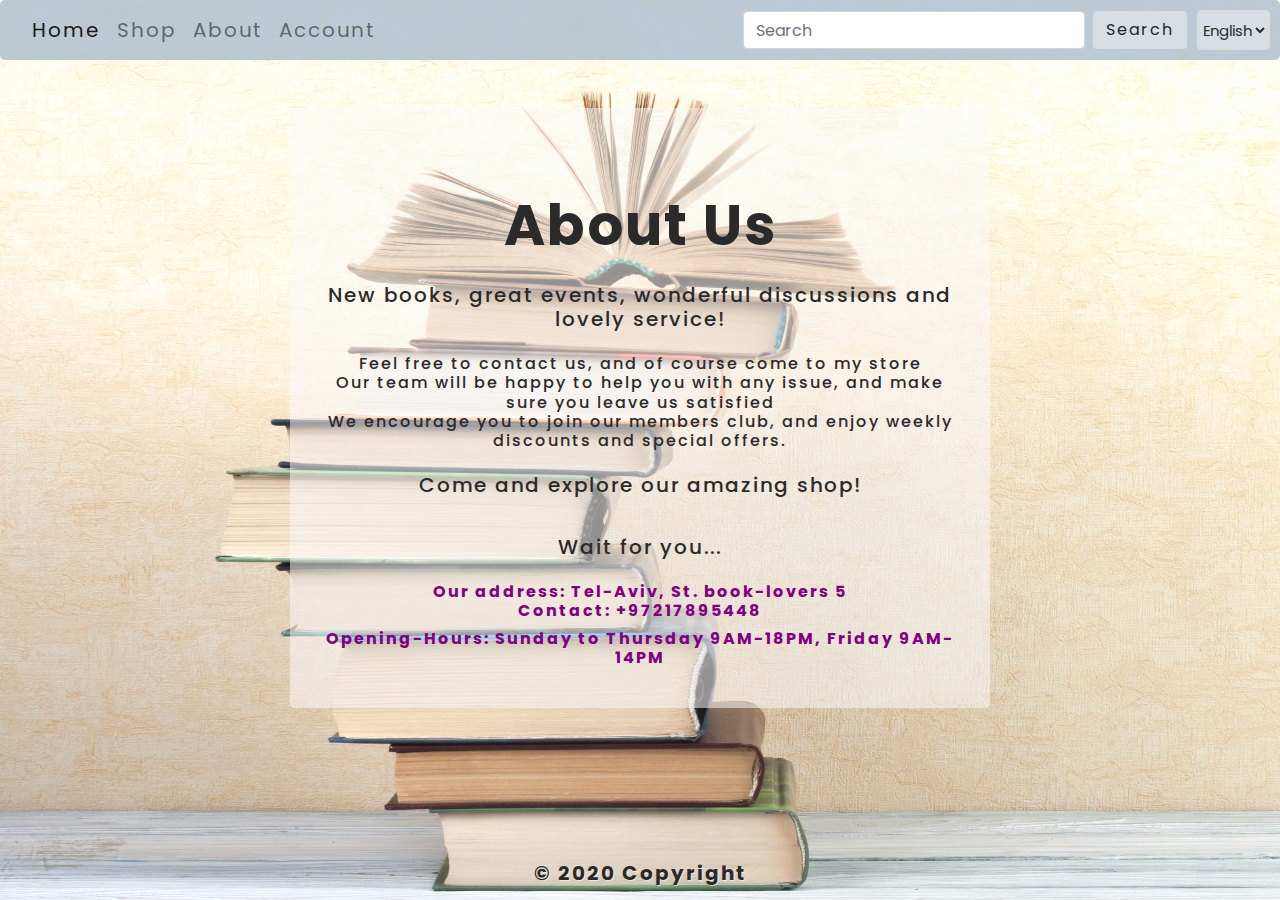
==== about.html @ 5ad4aa9b "book-shop" ====
<!DOCTYPE html>
<html lang="en">

<head>
    <meta charset="UTF-8">
    <meta name="viewport" content="width=device-width, initial-scale=1.0">
    <meta http-equiv="X-UA-Compatible" content="ie=edge">
    <link href="https://fonts.googleapis.com/css2?family=Poppins&display=swap" rel="stylesheet">
    <link href="https://fonts.googleapis.com/css2?family=Assistant:wght@600&display=swap" rel="stylesheet">
    <link rel="stylesheet" href="https://pro.fontawesome.com/releases/v5.10.0/css/all.css" integrity="sha384-AYmEC3Yw5cVb3ZcuHtOA93w35dYTsvhLPVnYs9eStHfGJvOvKxVfELGroGkvsg+p" crossorigin="anonymous" />
    <link rel="stylesheet" href="https://stackpath.bootstrapcdn.com/bootstrap/4.5.2/css/bootstrap.min.css" integrity="sha384-JcKb8q3iqJ61gNV9KGb8thSsNjpSL0n8PARn9HuZOnIxN0hoP+VmmDGMN5t9UJ0Z" crossorigin="anonymous">
    <link rel="stylesheet" href="css/main.css">
    <title>BOOKSHOP</title>
</head>

<body onload="onInit()">


    <nav class="navbar navbar-expand-sm navbar-light main-navbar">
        <a class="navbar-brand ml-2" href="index.html"><i class="fas fa-book-open"></i></a>
        <button class="navbar-toggler" type="button" data-toggle="collapse" data-target="#navbarSupportedContent" aria-controls="navbarSupportedContent" aria-expanded="false" aria-label="Toggle navigation">
          <span class="navbar-toggler-icon"></span>
        </button>

        <div class="collapse navbar-collapse" id="navbarSupportedContent">
            <ul class="navbar-nav mr-auto">
                <li class="nav-item active">
                    <a data-trans="home" class="nav-link" href="index.html">Home <span class="sr-only">(current)</span></a>
                </li>
                <li class="nav-item">
                    <a data-trans="shop" class="nav-link" href="shop.html">Shop</a>
                </li>
                <li class="nav-item">
                    <a data-trans="about" class="nav-link" href="about.html">About</a>
                </li>
                <li class="nav-item">
                    <a data-trans="account" class="nav-link" href="account.html">Account</a>
                </li>
            </ul>
            <form class="form-inline my-2 my-lg-0">
                <input data-trans="search-placeholder" class="form-control mr-sm-2" type="search" placeholder="Search" aria-label="Search">
                <buttoמ data-trans="search-book" class="btn my-2 my-sm-0 search-btn" type="submit">Search</button>
            </form>
        </div>
        <select class="lang" onchange="onSetLang(this.value)">
            <option value="en" >English</option>
            <option value="he">עברית</option>
        </select>
    </nav>


    <!-- <h1 data-trans="title">My Book Shop</h1> -->

    <div class="container my-5">
        <div class="about-txt jumbotron text-center semi-trans">
            <h1 class="display-4 font-weight-bold mb-4">About Us</h1>
            <p class="h5">New books, great events, wonderful discussions and lovely service!</p><br>
            <p class="h6">Feel free to contact us, and of course come to my store<br> Our team will be happy to help you with any issue, and make sure you leave us satisfied<br> We encourage you to join our members club, and enjoy weekly discounts and special offers.</p><br>
            <p class="h5">Come and explore our amazing shop!</p>
            <br>
            <br>
            <p class="h5">Wait for you...</p><br>
            <p class="h6 address">Our address: Tel-Aviv, St. book-lovers 5 <br>Contact: +97217895448</p>
            <p class="h6 address">Opening-Hours: Sunday to Thursday 9AM-18PM, Friday 9AM-14PM</p>


        </div>
    </div>

    <!-- Footer -->
    <footer class="page-footer font-small special-color-dark pt-4">
        <div class="container p-0">
            <ul class="list-unstyled list-inline text-center ">
                <li class="list-inline-item">
                    <a class="btn-floating btn-fb mx-1" href="https://www.facebook.com/">
                        <i class="fab fa-facebook-f"> </i>
                    </a>
                </li>
                <li class="list-inline-item">
                    <a class="btn-floating btn-tw mx-1" href="https://twitter.com/">
                        <i class="fab fa-twitter-square"></i>
                    </a>
                </li>
                <li class="list-inline-item">
                    <a class="btn-floating btn-gplus mx-1" href="https://mail.google.com/mail/u/0/#inbox">
                        <i class="fab fa-google-plus-g"> </i>
                    </a>
                </li>
            </ul>
        </div>
        <div class="footer-copyright text-center p-0">© 2020 Copyright</div>
    </footer>
    <!-- Footer -->

    <script src="js/util-service.js"></script>
    <script src="js/storage-service.js"></script>
    <script src="js/i18n-service.js"></script>
    <script src="js/book-service.js"></script>
    <script src="js/book-controller.js"></script>

    <script src="https://code.jquery.com/jquery-3.5.1.slim.min.js" integrity="sha384-DfXdz2htPH0lsSSs5nCTpuj/zy4C+OGpamoFVy38MVBnE+IbbVYUew+OrCXaRkfj" crossorigin="anonymous"></script>
    <script src="https://cdn.jsdelivr.net/npm/popper.js@1.16.1/dist/umd/popper.min.js" integrity="sha384-9/reFTGAW83EW2RDu2S0VKaIzap3H66lZH81PoYlFhbGU+6BZp6G7niu735Sk7lN" crossorigin="anonymous"></script>
    <script src="https://stackpath.bootstrapcdn.com/bootstrap/4.5.2/js/bootstrap.min.js" integrity="sha384-B4gt1jrGC7Jh4AgTPSdUtOBvfO8shuf57BaghqFfPlYxofvL8/KUEfYiJOMMV+rV" crossorigin="anonymous"></script>

</body>

</html>
---- css/main.css ----
* {
    box-sizing: border-box;
    border-radius: 5px;
    color: rgb(43, 42, 42);
}

button {
    font: unset;
    cursor: pointer;
    background-color: rgba(255, 255, 255, 0.493);
    border: 2px solid transparent;
    font-size: 20px;
}

body {
    font-family: 'Poppins', sans-serif;
    font-size: 1.1em;
    /* filter: brightness(2); */
}

body.rtl {
    direction: rtl;
    font-family: 'Assistant', sans-serif;
}

body.rtl .btn-delete {
    float: left;
}

body.rtl .read-modal {
    direction: ltr;
}

body.rtl .navbar-content {
    float: right;
}

thead {
    /* not working */
    border: 2px solid black;
}

body {
    overflow-x: hidden;
    background-image: url("../img/background.jpg");
    background-repeat: no-repeat;
    background-size: 2000px 1000px;
    letter-spacing: 2px;
}

.container {
    display: flex;
    flex-direction: column;
    align-items: center;
}

h1 {
    margin-top: 20px;
    text-align: center;
    font-weight: bolder;
}

td,
th {
    padding: 20px;
    margin: 10px;
    border: 2px solid black;
    border-collapse: collapse;
    background-color: rgba(252, 229, 204, 0.63);
}

table {
    border-collapse: collapse;
    margin: 0 auto;
    text-align: center;
}

.read-modal {
    position: absolute;
    text-align: center;
    right: 0;
    top: 0;
    width: 300px;
    font-size: 15px;
    background-color: rgba(236, 235, 227, 0.712);
    border: 4px solid rgba(236, 235, 227, 0.932);
    border-radius: 1%;
    opacity: 0;
    transform: translateX(100%);
    transition: transform .4s, opacity .4s;
}

.visible {
    transform: translateX(0);
    opacity: 1;
}

select {
    cursor: pointer;
    background-color: rgba(177, 158, 158, 0.3);
    border: 2px solid transparent;
    font-size: 20px;
    /* transition: transform .3s; */
}

button:hover {
    background-color: rgba(107, 107, 107, 0.507);
    /* transition: transform .3s; */
}

.sort-header {
    padding: 0;
    font-size: 30px;
}

.sort-container {
    text-align: center;
}

.add-book {
    display: flex;
    flex-direction: column;
    justify-content: center;
    align-items: center;
    margin: 20px;
}

.save-btn {
    background-color: #abbbcac9;
}

.add-book-btn {
    width: 50x;
    height: 40px;
    background-color: #abbbcac9;
    color: rgb(51, 49, 49);
}

input {
    margin: 10px;
    font-size: 15px;
}

.close-btn {
    margin-left: 75%;
    /* margin-bottom: 10%; */
    margin-top: 0;
}

.pageing-btns {
    margin: 10px;
    margin-top: 60px;
    border-radius: 5px;
}

footer {
    font-size: 20px;
    margin-top: 20px;
    text-shadow: 1px 1px #fcfcfc8f;
    font-weight: bold;
}

input::-webkit-outer-spin-button,
input::-webkit-inner-spin-button {
    -webkit-appearance: none;
    margin: 0;
}

.input-container {
    /* display: flex; */
    align-items: center;
    justify-content: center;
}

.lang {
    margin: 10px;
    height: 40px;
    background-color: rgba(255, 255, 255, 0.4);
    font-size: 15px;
}

.lang:hover,
.search-btn:hover {
    background-color: whitesmoke;
}

.about-txt {
    font-size: 10px;
    width: 700px;
    height: 600px;
    background-color: #f9f9f98a;
}

.search-btn {
    background-color: rgba(255, 255, 255, 0.4)
}

.main-navbar {
    background-color: #abbbcac9;
    padding: 0;
    font-size: 20px;
}

.account-form {
    font-size: 15px;
    margin: 0 auto;
    background-color: #f9f9f98a;
}

.books-table {
    font-size: 15px;
}

.page-btn {
    background-color: rgba(245, 245, 245, 0.726);
    margin-top: 10px;
}

.address {
    font-weight: bold;
    color: purple;
}

.login-header {
    text-align: center;
    font-weight: bold;
    padding: 20px;
}
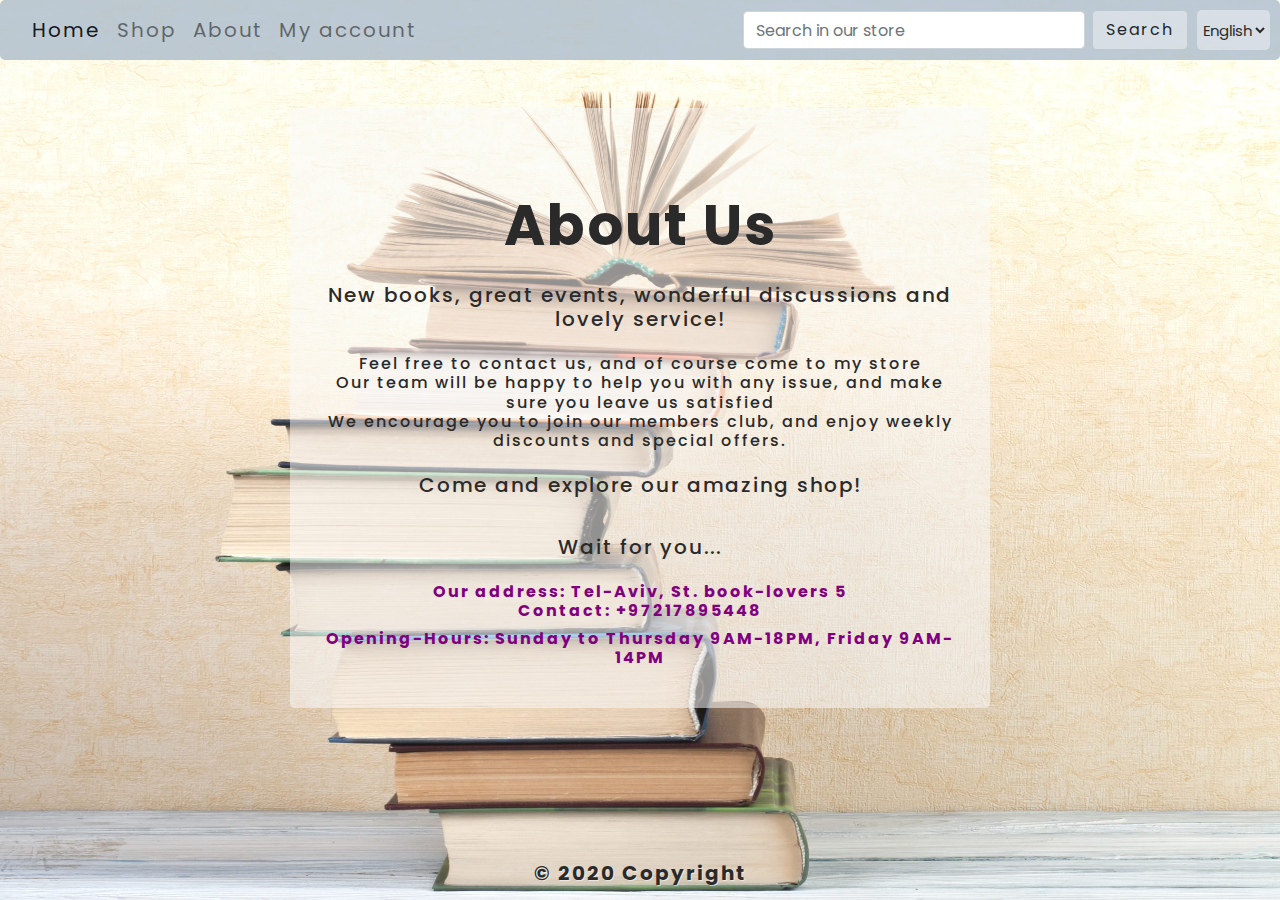
==== commit d3f16653: "func changes" ====
--- a/about.html
+++ b/about.html
@@ -13,7 +13,7 @@
     <title>BOOKSHOP</title>
 </head>
 
-<body onload="onInit()">
+<body onload="doTrans()">
 
 
     <nav class="navbar navbar-expand-sm navbar-light main-navbar">
